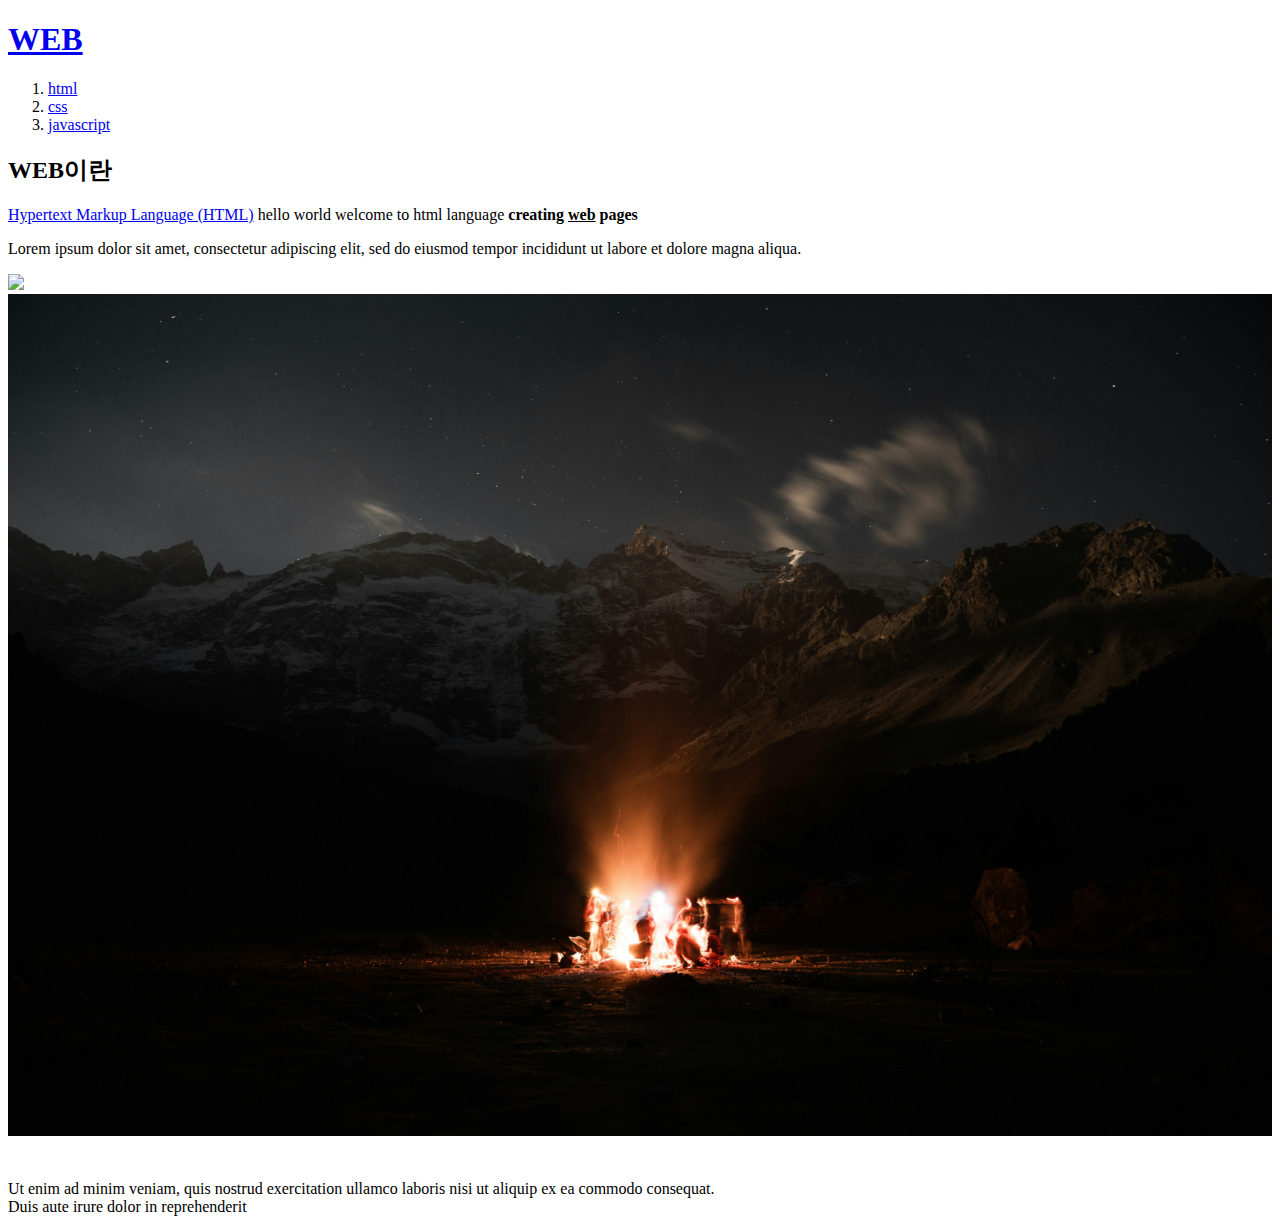
==== index.html @ 1d7e5f21 "html 웹사이트 완" ====
<!DOCTYPE html>
<html>
<head>
    <title>html ���� ����</title>
    <meta charset="euc-kr">
</head>
<body>
    <h1><a href="index.html" target="black">WEB</a></h1>
    <ol>
        <li><a href="1.html">html</a></li>
        <li><a href="2.html">css</a></li>
        <li><a href="3.html">javascript</a></li>
    </ol>
    <h2>WEB�̶�</h2>
    <a href="https://www.w3.org/TR/2011/WD-html5-20110405/index.html"
    target="black" title="W3C">Hypertext Markup Language (HTML)</a>
    hello world welcome to html language
    <strong>creating <u>web</u> pages</strong>
    <p>Lorem ipsum dolor sit amet, consectetur adipiscing elit, 
        sed do eiusmod tempor incididunt ut labore et dolore magna aliqua. </p>
    <img src="https://images.unsplash.com/photo-1722799037558-69a4dc8e08d1?w=500&auto=format&fit=crop&q=60&ixlib=rb-4.0.3&ixid=M3wxMjA3fDB8MHxmZWF0dXJlZC1waG90b3MtZmVlZHwzfHx8ZW58MHx8fHx8">
    <img src="fire.jpg" width="100%">
    <p style="margin-top:40px;">Ut enim ad minim veniam, quis nostrud exercitation ullamco laboris 
        nisi ut aliquip ex ea commodo consequat. 
        <br>Duis aute irure dolor in reprehenderit </p>
</body>
</html>
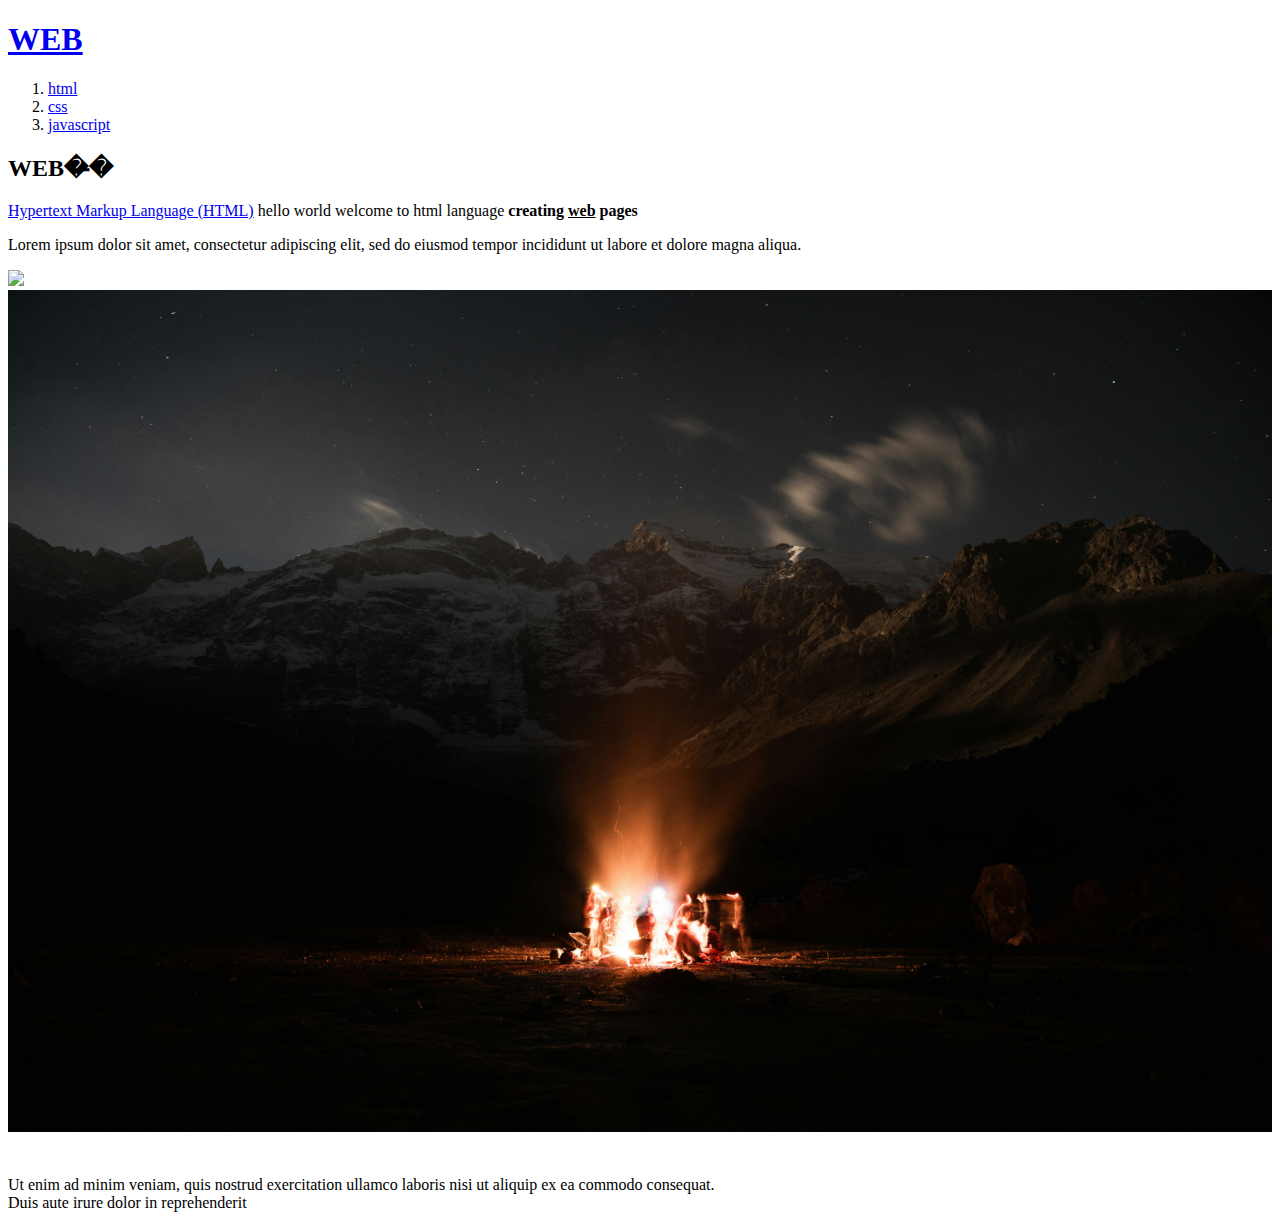
==== commit 6a96e429: "my-sec-webpage" ====
--- a/index.html
+++ b/index.html
@@ -2,7 +2,7 @@
 <html>
 <head>
     <title>html ���� ����</title>
-    <meta charset="euc-kr">
+    <meta charset="utf-8">
 </head>
 <body>
     <h1><a href="index.html" target="black">WEB</a></h1>
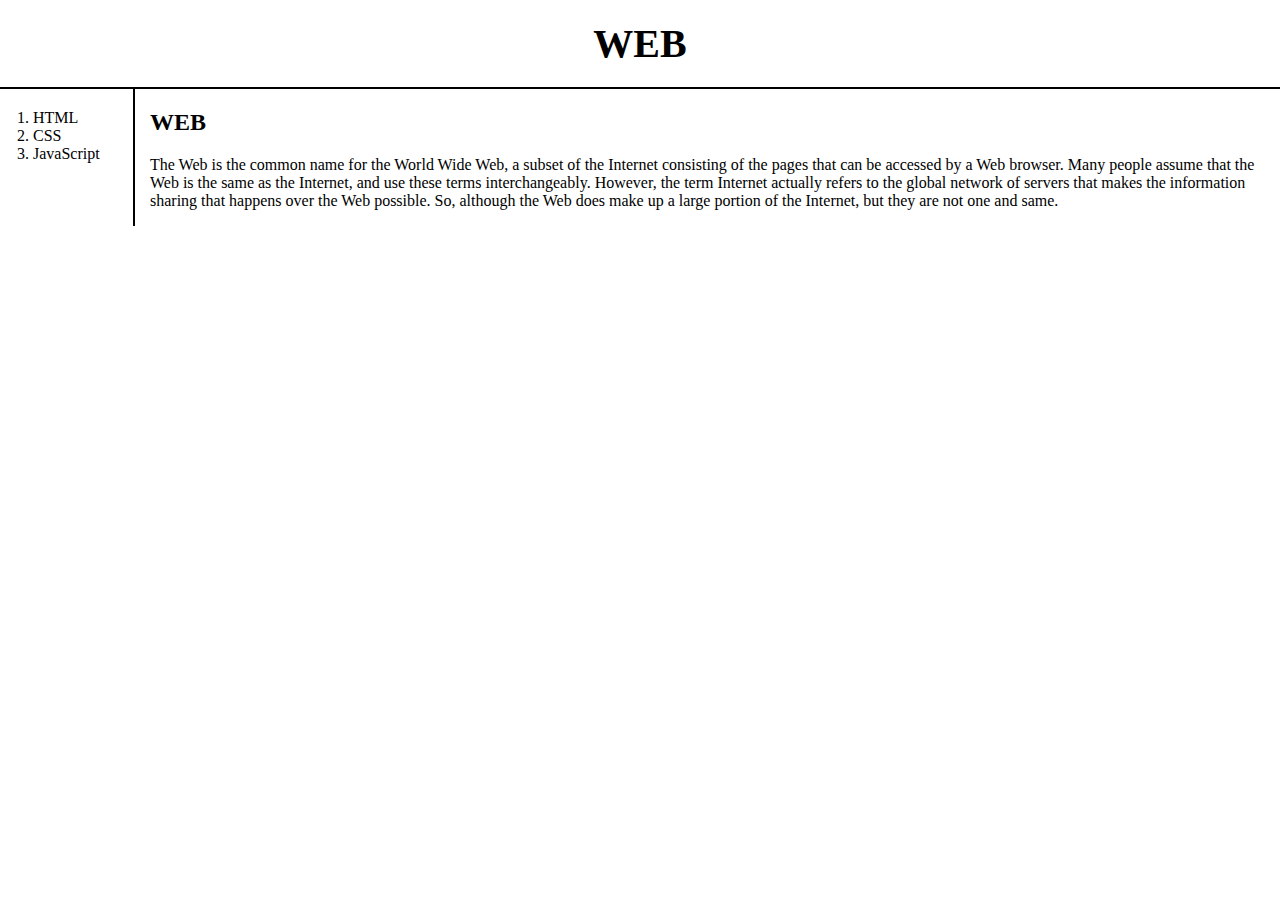
==== commit 7944036e: "fourth-modify" ====
--- a/index.html
+++ b/index.html
@@ -1,27 +1,24 @@
-<!DOCTYPE html>
+<!doctype html>
 <html>
 <head>
-    <title>html ���� ����</title>
-    <meta charset="utf-8">
+  <title>WEB</title>
+  <meta charset="utf-8">
+  <link rel="stylesheet" href="style.css">
 </head>
 <body>
-    <h1><a href="index.html" target="black">WEB</a></h1>
+  <h1><a href="index.html">WEB</a></h1>
+  <div id="grid">
     <ol>
-        <li><a href="1.html">html</a></li>
-        <li><a href="2.html">css</a></li>
-        <li><a href="3.html">javascript</a></li>
+      <li><a href="1.html">HTML</a></li>
+      <li><a href="2.html">CSS</a></li>
+      <li><a href="3.html">JavaScript</a></li>
     </ol>
-    <h2>WEB�̶�</h2>
-    <a href="https://www.w3.org/TR/2011/WD-html5-20110405/index.html"
-    target="black" title="W3C">Hypertext Markup Language (HTML)</a>
-    hello world welcome to html language
-    <strong>creating <u>web</u> pages</strong>
-    <p>Lorem ipsum dolor sit amet, consectetur adipiscing elit, 
-        sed do eiusmod tempor incididunt ut labore et dolore magna aliqua. </p>
-    <img src="https://images.unsplash.com/photo-1722799037558-69a4dc8e08d1?w=500&auto=format&fit=crop&q=60&ixlib=rb-4.0.3&ixid=M3wxMjA3fDB8MHxmZWF0dXJlZC1waG90b3MtZmVlZHwzfHx8ZW58MHx8fHx8">
-    <img src="fire.jpg" width="100%">
-    <p style="margin-top:40px;">Ut enim ad minim veniam, quis nostrud exercitation ullamco laboris 
-        nisi ut aliquip ex ea commodo consequat. 
-        <br>Duis aute irure dolor in reprehenderit </p>
-</body>
-</html>+    <div id="article">
+        <h2>WEB</h2>
+        <p>
+          The Web is the common name for the World Wide Web, a subset of the Internet consisting of the pages that can be accessed by a Web browser. Many people assume that the Web is the same as the Internet, and use these terms interchangeably. However, the term Internet actually refers to the global network of servers that makes the information sharing that happens over the Web possible. So, although the Web does make up a large portion of the Internet, but they are not one and same.
+        </p>
+      </div>
+  </div>
+  </body>
+  </html>--- a/style.css
+++ b/style.css
@@ -0,0 +1,42 @@
+
+body {
+    margin: 0px;
+}
+a {
+    color: black;
+    text-decoration: none;
+}
+h1 {
+    font-size: 40px;
+    text-align: center;
+    border-bottom: 2px solid;
+    margin: 0;
+    padding: 20px;
+}
+ol {
+    border-right: 2px solid;
+    width: 80px;
+    margin: 0px;
+    padding: 20px;
+}
+#grid {
+    display: grid;
+    grid-template-columns: 150px 1fr;
+}
+#grid ol {
+    padding-left: 33px;
+}
+#article {
+    padding-left: 33;
+}
+@media(max-width: 800px) {
+    #grid {
+        display: block;
+    }
+    ol {
+        border-right: none;
+    }
+    h1 {
+        border-bottom: none;
+    }
+}
